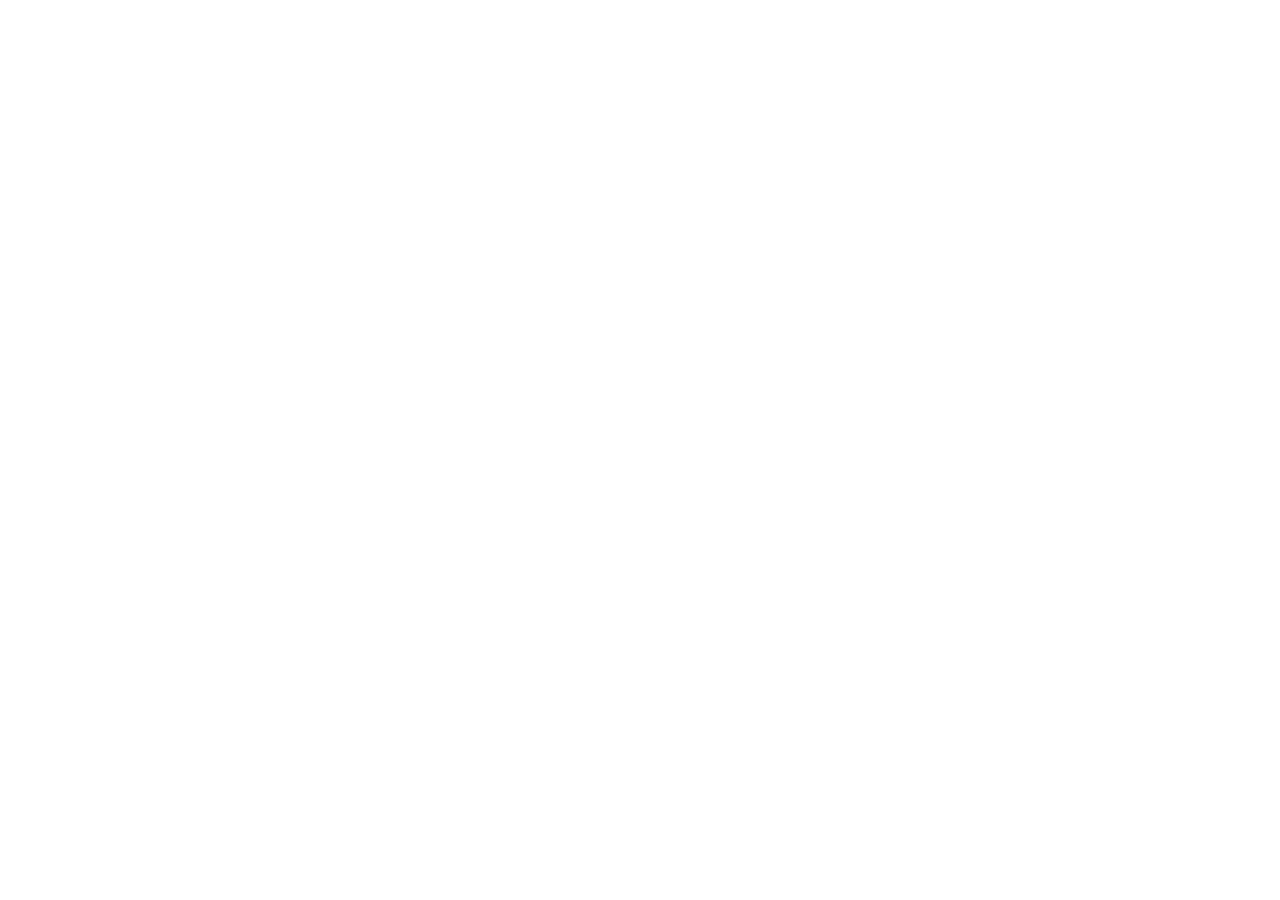
==== admin/index.html @ 5fbff536 "Initial commit: set up HTML, CSS, and Decap CMS" ====
<!DOCTYPE html>
<html>
  <head>
    <meta charset="utf-8" />
    <meta name="viewport" content="width=device-width, initial-scale=1.0" />
    <meta name="robots" content="noindex" />
    <title>Admin</title>
    <script src="https://identity.netlify.com/v1/netlify-identity-widget.js"></script>
  </head>
  <body>
    <!-- Include the script that builds the page and powers Decap CMS -->
    <script src="https://unpkg.com/decap-cms@^3.0.0/dist/decap-cms.js"></script>
  </body>
</html>
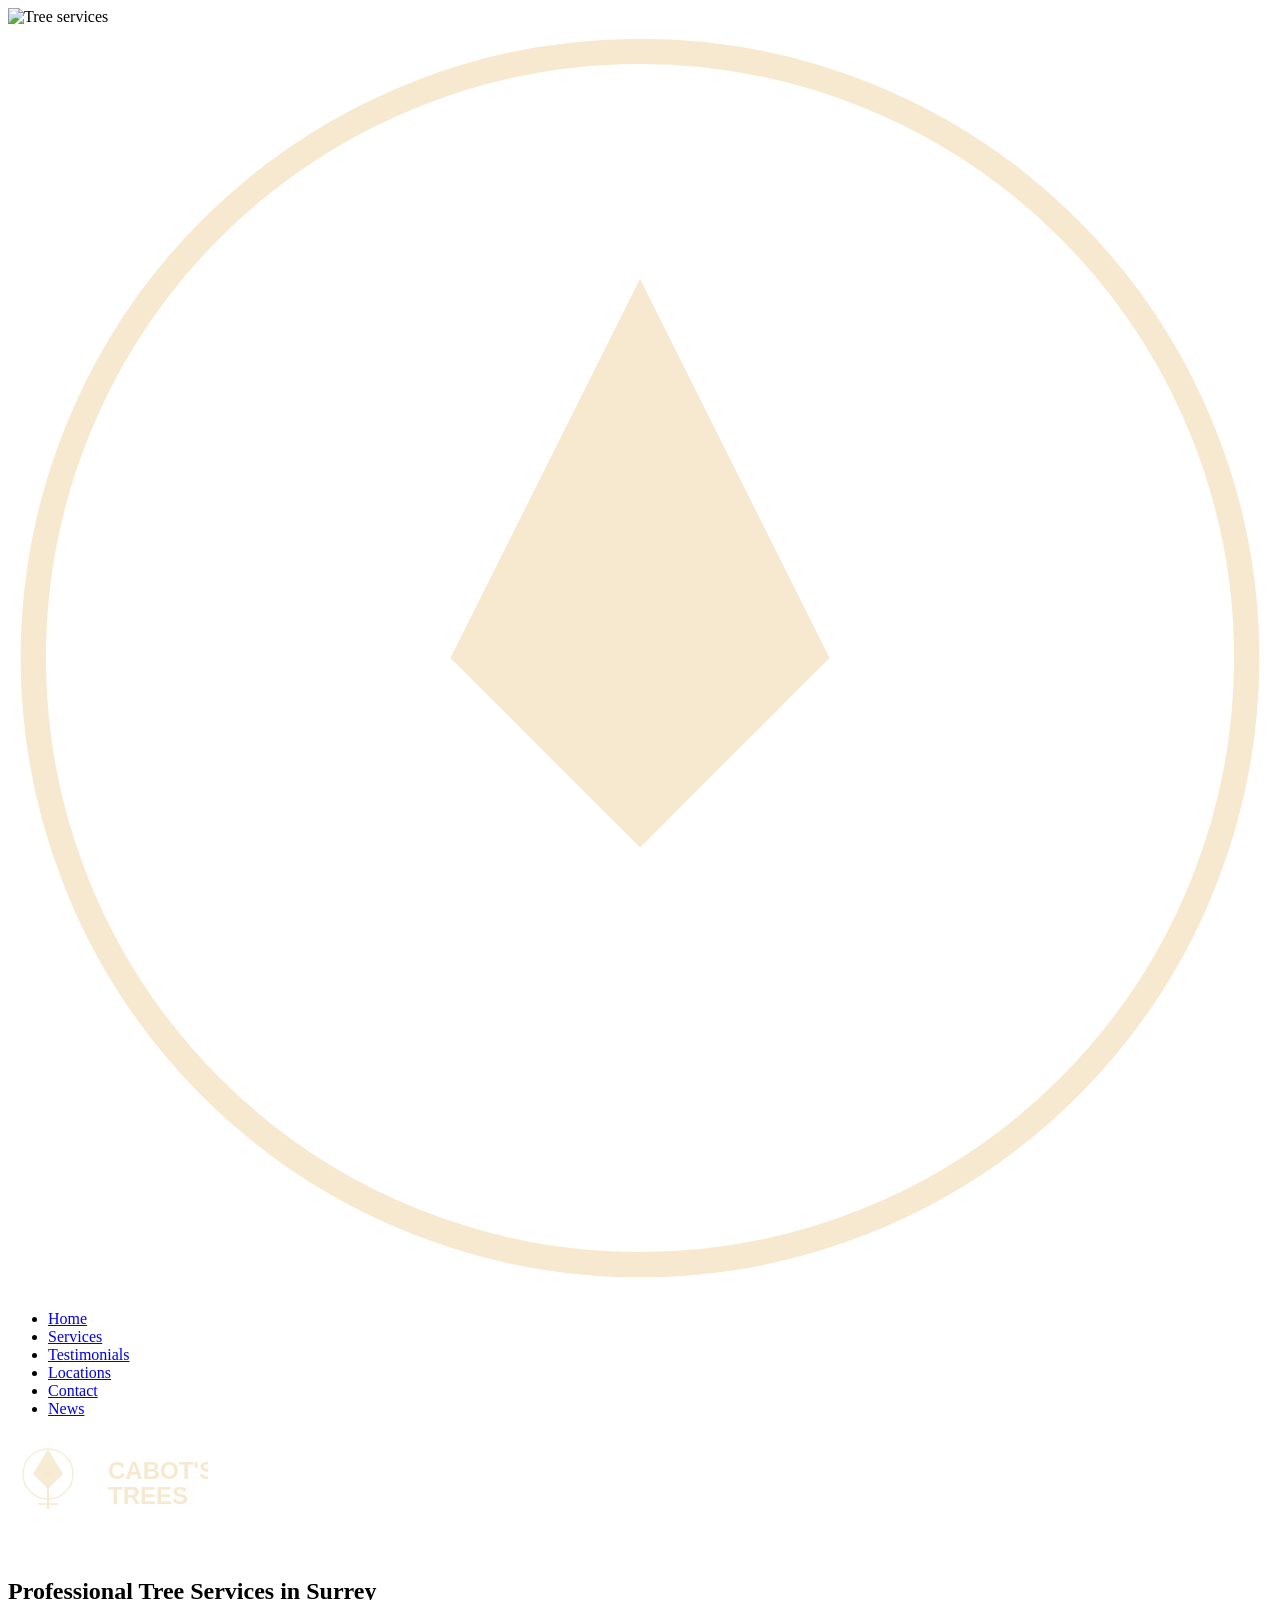
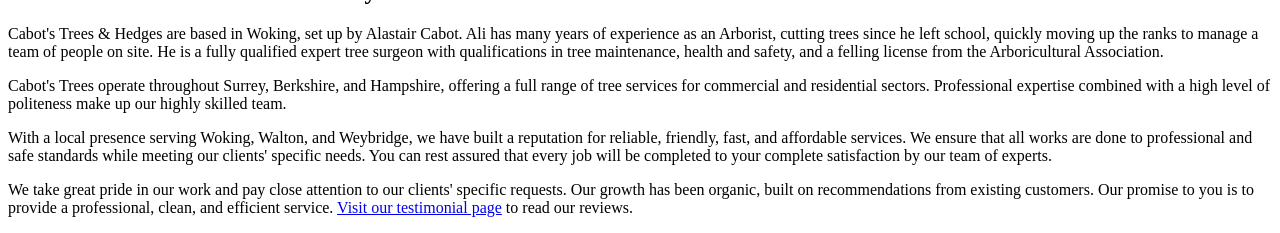
==== commit 213b8f3b: "New homepage with carousel, hero section, and navigation" ====
--- a/admin/index.html
+++ b/admin/index.html
@@ -1,14 +1,128 @@
 <!DOCTYPE html>
-<html>
-  <head>
-    <meta charset="utf-8" />
-    <meta name="viewport" content="width=device-width, initial-scale=1.0" />
-    <meta name="robots" content="noindex" />
-    <title>Admin</title>
+<html lang="en">
+<head>
+    <meta charset="UTF-8">
+    <meta name="viewport" content="width=device-width, initial-scale=1.0">
+    <title>Cabot's Trees & Hedges | Professional Tree Surgery in Surrey</title>
+    <link rel="stylesheet" href="css/style.css">
     <script src="https://identity.netlify.com/v1/netlify-identity-widget.js"></script>
-  </head>
-  <body>
-    <!-- Include the script that builds the page and powers Decap CMS -->
-    <script src="https://unpkg.com/decap-cms@^3.0.0/dist/decap-cms.js"></script>
-  </body>
+</head>
+<body>
+    <!-- Hero Section with Carousel -->
+    <header class="hero-section">
+        <!-- Carousel Images Container -->
+        <div class="carousel-container">
+            <img src="uploads/hero-1.jpg" alt="Tree services" class="carousel-image carousel-image-1" />
+            <img src="uploads/hero-2.jpg" alt="Tree services" class="carousel-image carousel-image-2" style="display: none;" />
+            <img src="uploads/hero-3.jpg" alt="Tree services" class="carousel-image carousel-image-3" style="display: none;" />
+            <img src="uploads/hero-4.jpg" alt="Tree services" class="carousel-image carousel-image-4" style="display: none;" />
+        </div>
+
+        <!-- Dark Green Overlay -->
+        <div class="hero-overlay"></div>
+
+        <!-- Navigation Bar -->
+        <nav class="navbar">
+            <div class="nav-logo-small">
+                <svg viewBox="0 0 100 100" xmlns="http://www.w3.org/2000/svg">
+                    <circle cx="50" cy="50" r="48" fill="none" stroke="#f6e9cf" stroke-width="2"/>
+                    <path d="M50 20 L65 50 L50 65 L35 50 Z" fill="#f6e9cf"/>
+                    <circle cx="50" cy="50" r="5" fill="#f6e9cf"/>
+                </svg>
+            </div>
+            <ul class="nav-links">
+                <li><a href="#home">Home</a></li>
+                <li><a href="#services">Services</a></li>
+                <li><a href="#testimonials">Testimonials</a></li>
+                <li><a href="#locations">Locations</a></li>
+                <li><a href="#contact">Contact</a></li>
+                <li><a href="#news">News</a></li>
+            </ul>
+        </nav>
+
+        <!-- Central Logo -->
+        <div class="hero-logo">
+            <svg width="200" height="120" viewBox="0 0 200 120" xmlns="http://www.w3.org/2000/svg">
+                <!-- Main tree icon -->
+                <g>
+                    <circle cx="40" cy="40" r="25" fill="none" stroke="#f6e9cf" stroke-width="1.5" opacity="0.8"/>
+                    <path d="M40 15 L55 40 L40 55 L25 40 Z" fill="#f6e9cf" opacity="0.9"/>
+                    <circle cx="40" cy="40" r="3" fill="#f6e9cf"/>
+                    <line x1="40" y1="55" x2="40" y2="75" stroke="#f6e9cf" stroke-width="2"/>
+                    <line x1="30" y1="70" x2="50" y2="70" stroke="#f6e9cf" stroke-width="1.5"/>
+                </g>
+
+                <!-- Text -->
+                <text x="100" y="45" font-family="DM Sans, sans-serif" font-size="24" font-weight="bold" fill="#f6e9cf">
+                    CABOT'S
+                </text>
+                <text x="100" y="70" font-family="DM Sans, sans-serif" font-size="24" font-weight="bold" fill="#f6e9cf">
+                    TREES
+                </text>
+            </svg>
+        </div>
+    </header>
+
+    <!-- About Section -->
+    <section class="about-section">
+        <div class="about-container">
+            <h2>Professional Tree Services in Surrey</h2>
+            <div class="about-content">
+                <p>
+                    Cabot's Trees & Hedges are based in Woking, set up by Alastair Cabot. Ali has many years of experience as an Arborist, cutting trees since he left school, quickly moving up the ranks to manage a team of people on site. He is a fully qualified expert tree surgeon with qualifications in tree maintenance, health and safety, and a felling license from the Arboricultural Association.
+                </p>
+
+                <p>
+                    Cabot's Trees operate throughout Surrey, Berkshire, and Hampshire, offering a full range of tree services for commercial and residential sectors. Professional expertise combined with a high level of politeness make up our highly skilled team.
+                </p>
+
+                <p>
+                    With a local presence serving Woking, Walton, and Weybridge, we have built a reputation for reliable, friendly, fast, and affordable services. We ensure that all works are done to professional and safe standards while meeting our clients' specific needs. You can rest assured that every job will be completed to your complete satisfaction by our team of experts.
+                </p>
+
+                <p>
+                    We take great pride in our work and pay close attention to our clients' specific requests. Our growth has been organic, built on recommendations from existing customers. Our promise to you is to provide a professional, clean, and efficient service. <a href="#testimonials">Visit our testimonial page</a> to read our reviews.
+                </p>
+            </div>
+        </div>
+    </section>
+
+    <!-- Carousel Auto-play Script -->
+    <script>
+        let currentSlide = 0;
+        const slides = document.querySelectorAll('.carousel-image');
+        const totalSlides = slides.length;
+
+        function showSlide(n) {
+            slides.forEach(slide => slide.style.display = 'none');
+            if (n >= totalSlides) currentSlide = 0;
+            if (n < 0) currentSlide = totalSlides - 1;
+            slides[currentSlide].style.display = 'block';
+        }
+
+        function nextSlide() {
+            currentSlide++;
+            showSlide(currentSlide);
+        }
+
+        // Auto-change every 8 seconds
+        setInterval(nextSlide, 8000);
+
+        // Initialize
+        showSlide(currentSlide);
+    </script>
+
+    <!-- Netlify Identity -->
+    <script>
+        if (window.netlifyIdentity) {
+            window.netlifyIdentity.on("init", user => {
+                if (!user) {
+                    window.netlifyIdentity.on("login", () => {
+                        document.location.href = "/admin/";
+                    });
+                }
+            });
+        }
+    </script>
+</body>
 </html>
